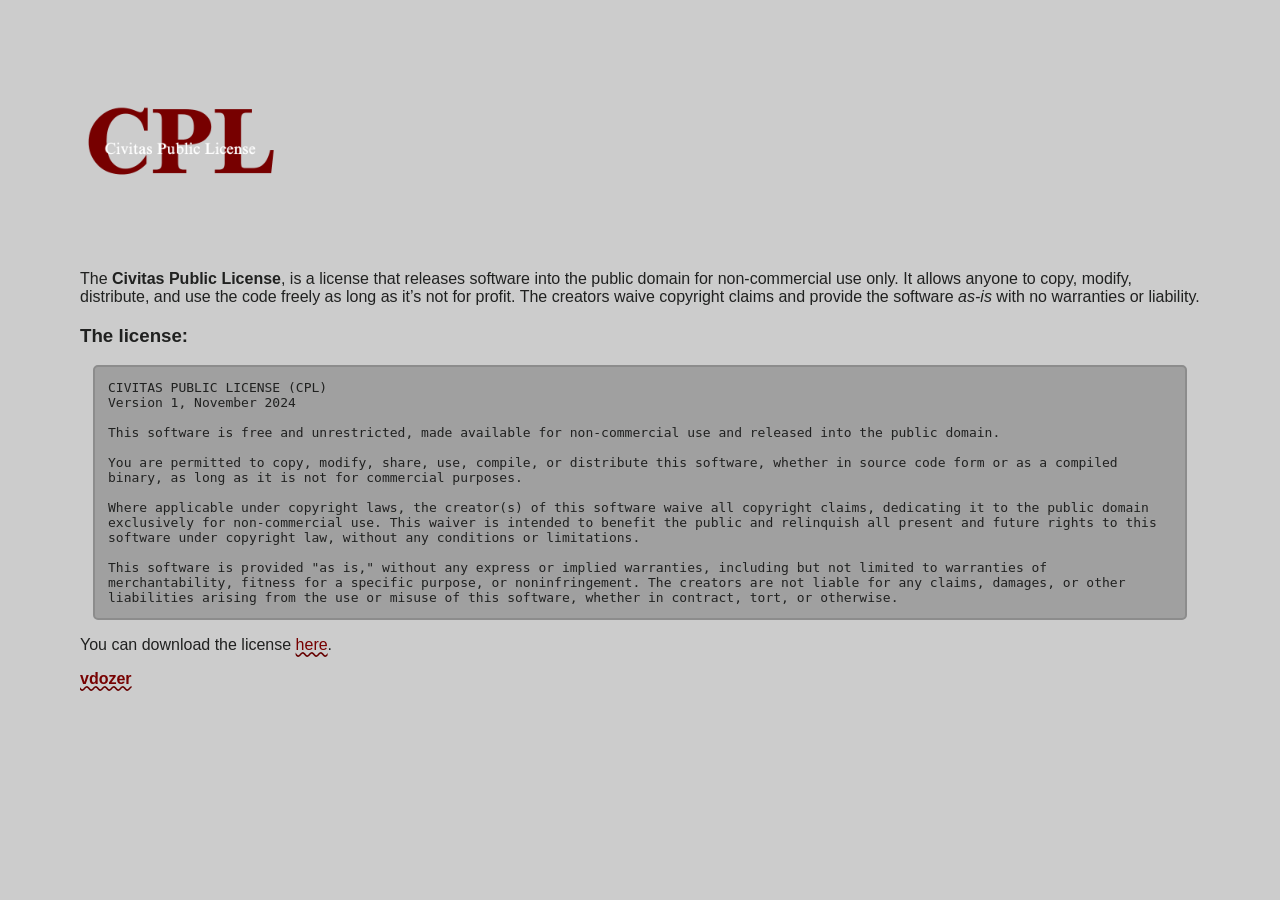
==== CPL/index.html @ fe441fce "Update on 2025-08-17 14:21:21" ====
<!doctype html>
<html lang=en>
<head>
<meta charset=UTF-8 />
<meta name=viewport content="width=device-width, initial-scale=1.0" />
<title>CPL</title>
<link rel=stylesheet href="/styles/cpl.css"/>
<link rel=icon href="/images/cpl.png"/>
</head>
<body>
<header>
<img src="/images/cpl.png" alt="CPL logo" height=200 width=200>
</header>
<main>
<p>The <b>Civitas Public License</b>, is a license that releases software into the public domain for non-commercial use only. It allows anyone to copy, modify, distribute, and use the code freely as long as it’s not for profit. The creators waive copyright claims and provide the software <em>as-is</em> with no warranties or liability.</p>
<h3>The license:</h3>
<pre>CIVITAS PUBLIC LICENSE (CPL)
Version 1, November 2024

This software is free and unrestricted, made available for non-commercial use and released into the public domain.

You are permitted to copy, modify, share, use, compile, or distribute this software, whether in source code form or as a compiled binary, as long as it is not for commercial purposes.

Where applicable under copyright laws, the creator(s) of this software waive all copyright claims, dedicating it to the public domain exclusively for non-commercial use. This waiver is intended to benefit the public and relinquish all present and future rights to this software under copyright law, without any conditions or limitations.

This software is provided "as is," without any express or implied warranties, including but not limited to warranties of merchantability, fitness for a specific purpose, or noninfringement. The creators are not liable for any claims, damages, or other liabilities arising from the use or misuse of this software, whether in contract, tort, or otherwise.</pre>
<p>You can download the license <a href="cpl.txt" download="LICENSE.txt">here</a>.</p>
</main>
<footer>
<b><a href=http://vdozer5fizon6citkrh6zq6ax3fkmi6f3f2siwnaj6wdnjrspl5q2kid.onion/>vdozer</a></b>
</footer>
</div>
</body>
</html>
---- styles/cpl.css ----
body {
	font-family: Arial, sans-serif;
	background: #cccccc;
	color: #202120;
	margin-left: 80px;
	margin-right: 80px;
	margin-top: 50px;
}

a {
	color: #770101;
	text-decoration: #660101 wavy underline;
}

pre {
	border: 2px solid #8c8c8c;
	border-radius: 5px ;
	padding: 1em ;
	margin: 1em ;
	white-space: pre-wrap;
	background: #a0a0a0;
}
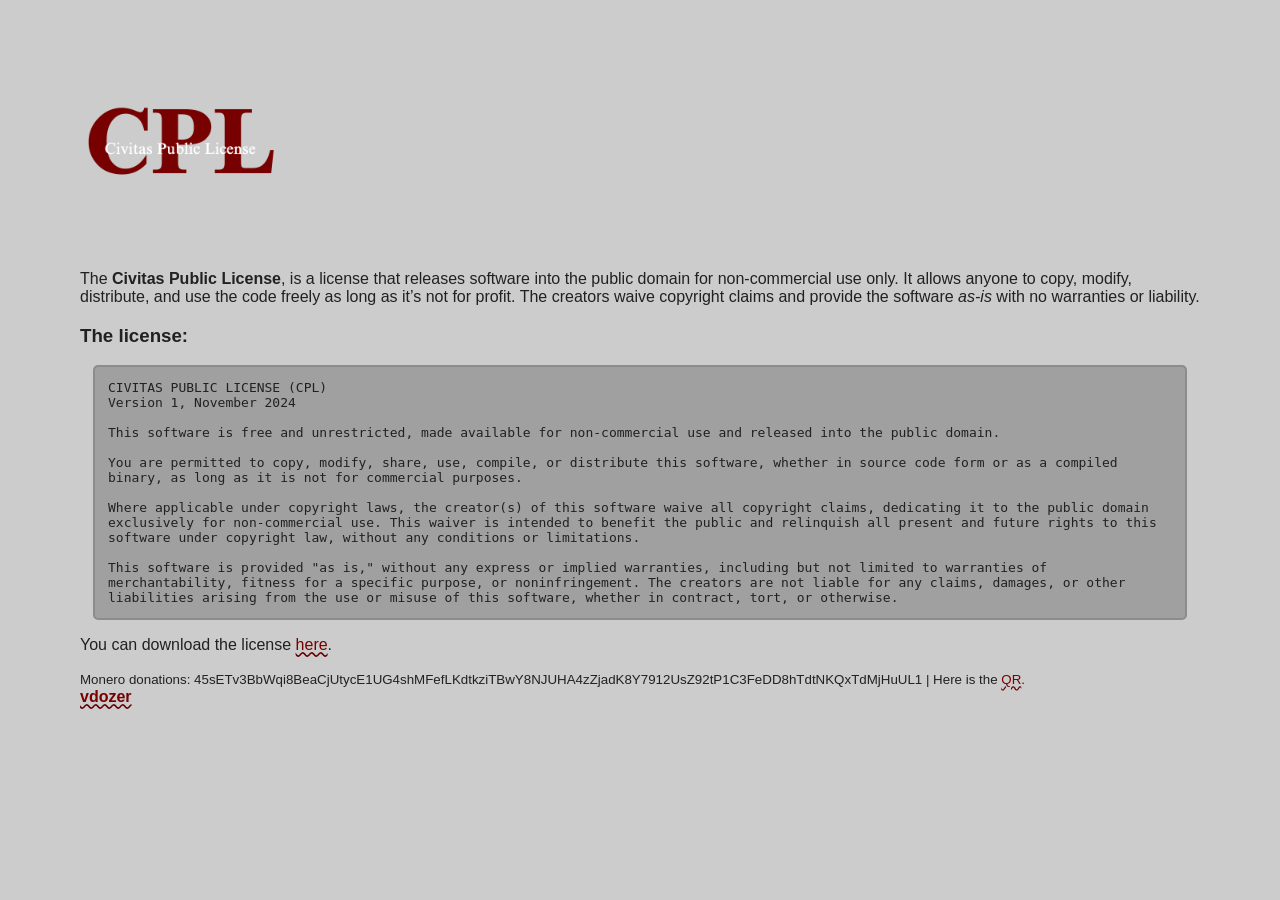
==== commit d7ab690b: "Desperate for donations lol." ====
--- a/CPL/index.html
+++ b/CPL/index.html
@@ -6,6 +6,7 @@
 <title>CPL</title>
 <link rel=stylesheet href="/styles/cpl.css"/>
 <link rel=icon href="/images/cpl.png"/>
+<meta name="description" content="Homepage of the Civitas Public License.">
 </head>
 <body>
 <header>
@@ -24,7 +25,9 @@
 Where applicable under copyright laws, the creator(s) of this software waive all copyright claims, dedicating it to the public domain exclusively for non-commercial use. This waiver is intended to benefit the public and relinquish all present and future rights to this software under copyright law, without any conditions or limitations.
 
 This software is provided "as is," without any express or implied warranties, including but not limited to warranties of merchantability, fitness for a specific purpose, or noninfringement. The creators are not liable for any claims, damages, or other liabilities arising from the use or misuse of this software, whether in contract, tort, or otherwise.</pre>
-<p>You can download the license <a href="cpl.txt" download="LICENSE.txt">here</a>.</p>
+<p>You can download the license <a href="cpl.txt" download="LICENSE">here</a>.</p>
+<small style="word-wrap: break-word; white-space: normal;">
+	Monero donations: 45sETv3BbWqi8BeaCjUtycE1UG4shMFefLKdtkziTBwY8NJUHA4zZjadK8Y7912UsZ92tP1C3FeDD8hTdtNKQxTdMjHuUL1 | Here is the <a href="/images/qr.png">QR</a>.</small>
 </main>
 <footer>
 <b><a href=http://vdozer5fizon6citkrh6zq6ax3fkmi6f3f2siwnaj6wdnjrspl5q2kid.onion/>vdozer</a></b>
